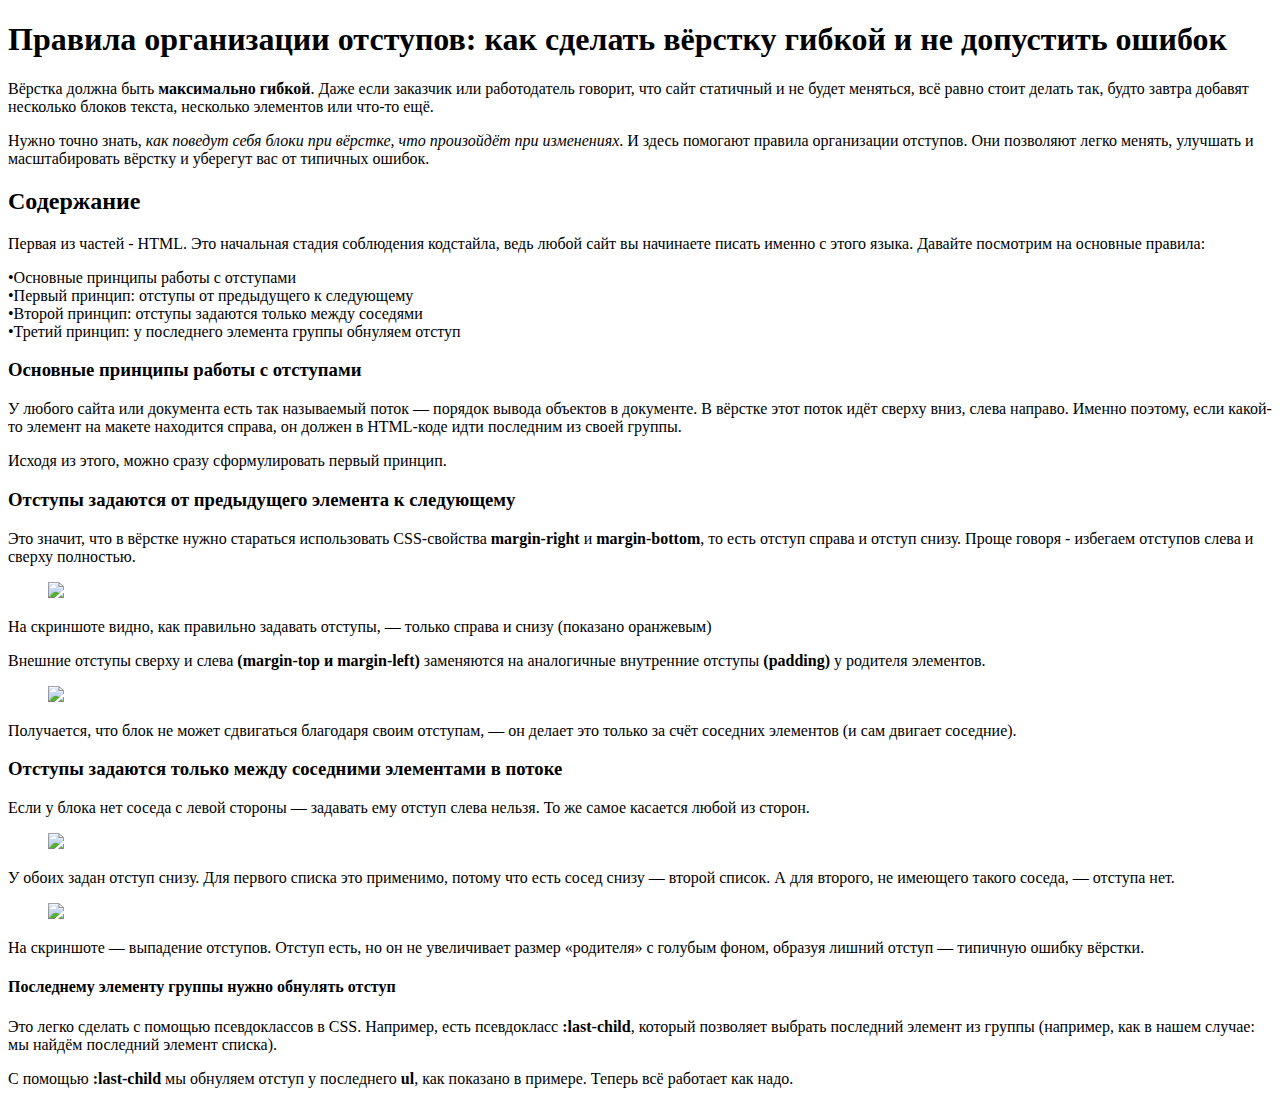
==== 2/index.html @ a23518f4 "#	new file:   2/index.html #	new file:   3/editorconfig #	new file:   3/img/1.jpg #	new file:   3/im" ====
<!DOCTYPE html>
<html lang="en">
<head>
    <meta charset="UTF-8">
    <meta http-equiv="X-UA-Compatible" content="IE=edge">
    <meta name="viewport" content="width=device-width, initial-scale=1.0">
    <title>Document</title>
</head>
<body>
    <h1>Правила организации отступов: как сделать вёрстку гибкой и не допустить ошибок</h1>
    <p>Вёрстка должна быть <B>максимально гибкой</B>. Даже если заказчик или работодатель
     говорит, что сайт статичный и не будет меняться, всё равно стоит делать так, будто
     завтра добавят несколько блоков текста, несколько элементов или что-то ещё.</p>
     <p>Нужно точно знать, <I>как поведут себя блоки при вёрстке, что произойдёт при
        изменениях</I>. И здесь помогают правила организации отступов. Они позволяют легко
        менять, улучшать и масштабировать вёрстку и уберегут вас от типичных ошибок.</p>
    <h2>Содержание</h2>
    <p>Первая из частей - HTML. Это начальная стадия соблюдения кодстайла, ведь любой
    сайт вы начинаете писать именно с этого языка. Давайте посмотрим на основные
    правила:</p> 
    <p align="justify">&bull;Основные принципы работы с отступами<br>
        &bull;Первый принцип: отступы от предыдущего к следующему<br>
        &bull;Второй принцип: отступы задаются только между соседями<br>
        &bull;Третий принцип: у последнего элемента группы обнуляем отступ<br>
    </p>
    <h3>Основные принципы работы с отступами</h3>
    <P>У любого сайта или документа есть так называемый поток — порядок вывода объектов
    в документе. В вёрстке этот поток идёт сверху вниз, слева направо. Именно поэтому,
    если какой-то элемент на макете находится справа, он должен в HTML-коде идти
    последним из своей группы.</P>
    <p>Исходя из этого, можно сразу сформулировать первый принцип.</p>
    <h3>Отступы задаются от предыдущего элемента к следующему</h3>
    <p>Это значит, что в вёрстке нужно стараться использовать CSS-свойства <B>margin-right</B> и
    <B>margin-bottom</B>, то есть отступ справа и отступ снизу. Проще говоря - избегаем
    отступов слева и сверху полностью.</p>
    <figure><img width="500" src="C:\Users\админ\Documents\gitw\v1\2\img\1.jpg"></figure>
    <p>На скриншоте видно, как правильно задавать отступы, — только справа и снизу 
    (показано оранжевым)</p>
    <p>Внешние отступы сверху и слева <B>(margin-top и margin-left)</B> заменяются на
    аналогичные внутренние отступы <B>(padding)</B> у родителя элементов.</p>
    <figure><img width="500" src="C:\Users\админ\Documents\gitw\v1\2\img\2.jpg"></figure>
    <p>Получается, что блок не может сдвигаться благодаря своим отступам, — он делает это
    только за счёт соседних элементов (и сам двигает соседние).</p>
    <h3>Отступы задаются только между соседними элементами в потоке</h3>
    <p>Если у блока нет соседа с левой стороны — задавать ему отступ слева нельзя. То же
    самое касается любой из сторон.</p>
    <figure><img width="500" src="C:\Users\админ\Documents\gitw\v1\2\img\3.jpg"></figure>
    <p>У обоих задан отступ снизу. Для первого списка это применимо, потому что есть сосед
    снизу — второй список. А для второго, не имеющего такого соседа, — отступа нет.</p>
    <figure><img width="500" src="C:\Users\админ\Documents\gitw\v1\2\img\4.jpg"></figure>
    <p>На скриншоте — выпадение отступов. Отступ есть, но он не увеличивает размер
    «родителя» с голубым фоном, образуя лишний отступ — типичную ошибку вёрстки.</p>
    <h4>Последнему элементу группы нужно обнулять отступ</h4>
    <p>Это легко сделать с помощью псевдоклассов в CSS. Например, есть псевдокласс
    <B>:last-child</B>, который позволяет выбрать последний элемент из группы (например, как в
    нашем случае: мы найдём последний элемент списка).</p>
    <p>С помощью <B>:last-child</B> мы обнуляем отступ у последнего <B>ul</B>, как показано в примере.
    Теперь всё работает как надо.</p>
</body>
</html>
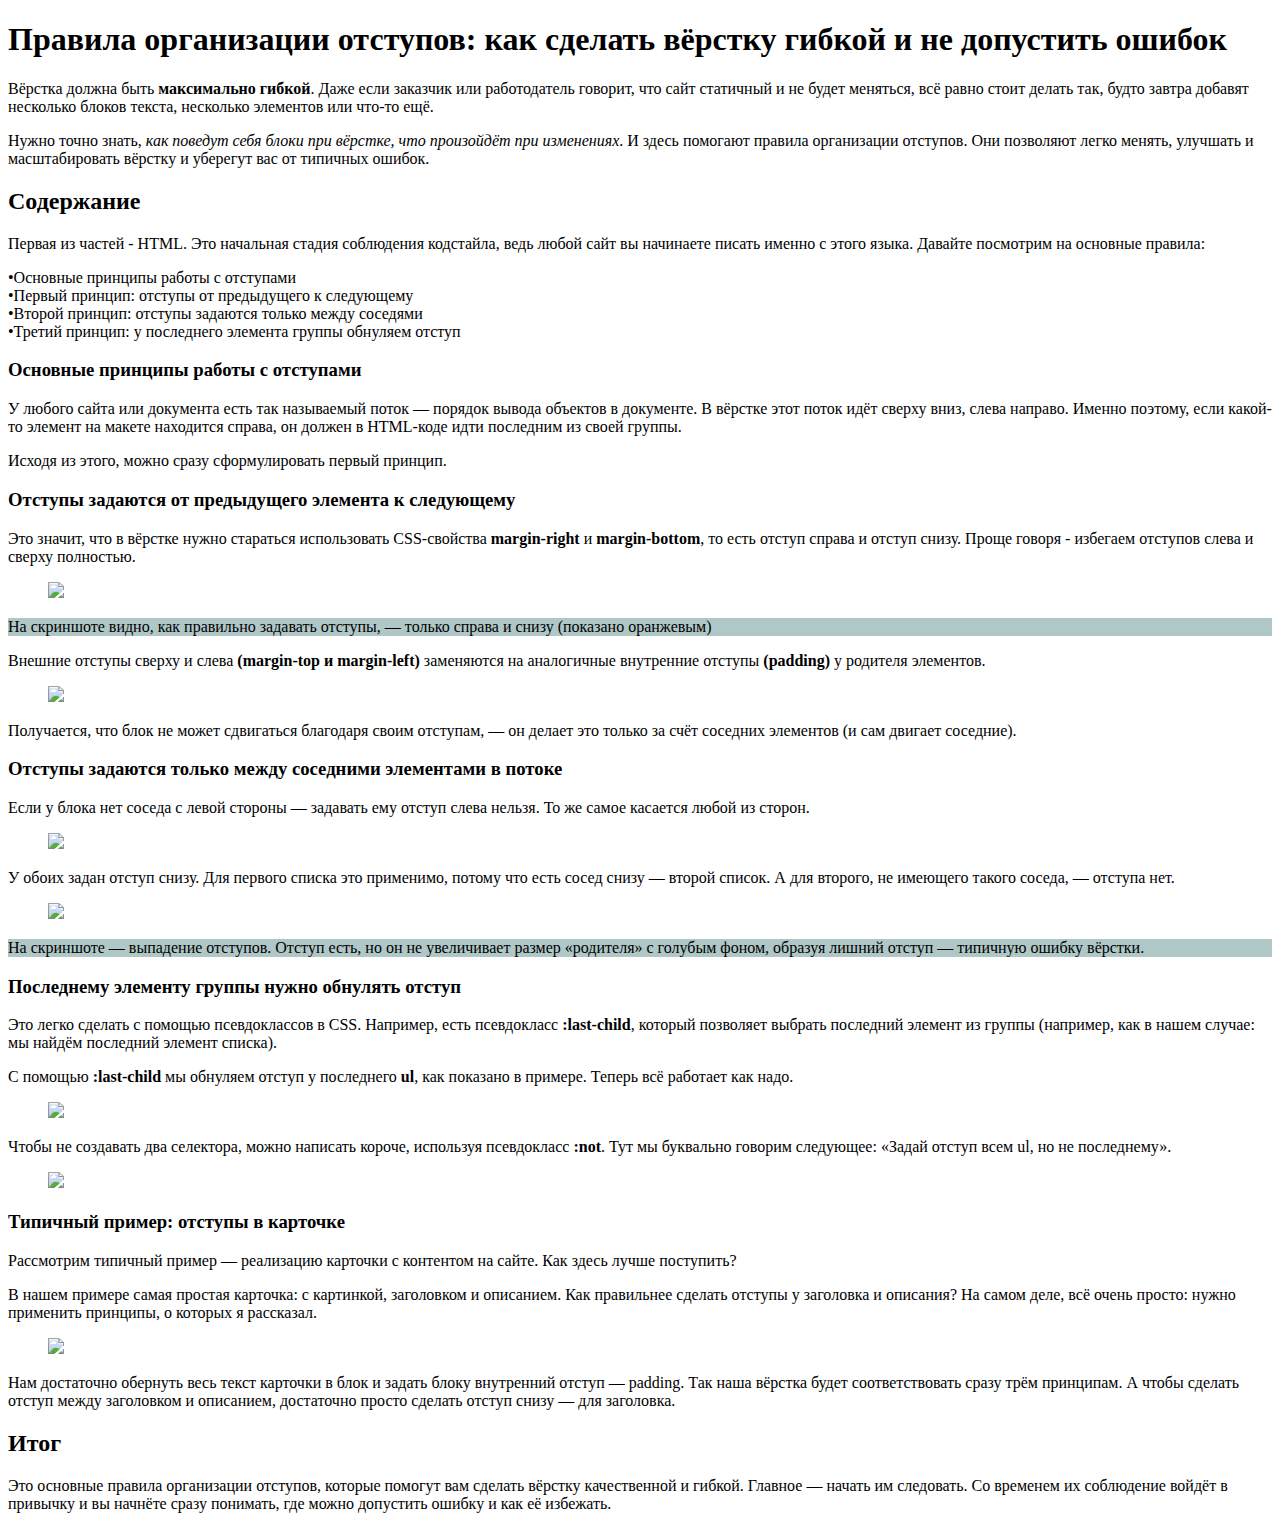
==== commit 429415b7: "" ====
--- a/2/index.html
+++ b/2/index.html
@@ -5,6 +5,7 @@
     <meta http-equiv="X-UA-Compatible" content="IE=edge">
     <meta name="viewport" content="width=device-width, initial-scale=1.0">
     <title>Document</title>
+    <link rel="stylesheet" href="Style.css">
 </head>
 <body>
     <h1>Правила организации отступов: как сделать вёрстку гибкой и не допустить ошибок</h1>
@@ -34,7 +35,7 @@
     <B>margin-bottom</B>, то есть отступ справа и отступ снизу. Проще говоря - избегаем
     отступов слева и сверху полностью.</p>
     <figure><img width="500" src="C:\Users\админ\Documents\gitw\v1\2\img\1.jpg"></figure>
-    <p>На скриншоте видно, как правильно задавать отступы, — только справа и снизу 
+    <p class="coloris">На скриншоте видно, как правильно задавать отступы, — только справа и снизу 
     (показано оранжевым)</p>
     <p>Внешние отступы сверху и слева <B>(margin-top и margin-left)</B> заменяются на
     аналогичные внутренние отступы <B>(padding)</B> у родителя элементов.</p>
@@ -48,13 +49,33 @@
     <p>У обоих задан отступ снизу. Для первого списка это применимо, потому что есть сосед
     снизу — второй список. А для второго, не имеющего такого соседа, — отступа нет.</p>
     <figure><img width="500" src="C:\Users\админ\Documents\gitw\v1\2\img\4.jpg"></figure>
-    <p>На скриншоте — выпадение отступов. Отступ есть, но он не увеличивает размер
+    <p class="coloris">На скриншоте — выпадение отступов. Отступ есть, но он не увеличивает размер
     «родителя» с голубым фоном, образуя лишний отступ — типичную ошибку вёрстки.</p>
-    <h4>Последнему элементу группы нужно обнулять отступ</h4>
+    <h3>Последнему элементу группы нужно обнулять отступ</h3>
     <p>Это легко сделать с помощью псевдоклассов в CSS. Например, есть псевдокласс
     <B>:last-child</B>, который позволяет выбрать последний элемент из группы (например, как в
     нашем случае: мы найдём последний элемент списка).</p>
     <p>С помощью <B>:last-child</B> мы обнуляем отступ у последнего <B>ul</B>, как показано в примере.
     Теперь всё работает как надо.</p>
+    <figure><img width="500" src="C:\Users\админ\Documents\gitw\v1\2\img\5.jpg"></figure>
+    <p>Чтобы не создавать два селектора, можно написать короче, используя псевдокласс
+    <B>:not</B>. Тут мы буквально говорим следующее: «Задай отступ всем ul, но не последнему».</p>
+    <figure><img width="500" src="C:\Users\админ\Documents\gitw\v1\2\img\6.jpg"></figure>
+    <h3>Типичный пример: отступы в карточке</h3>
+    <p>Рассмотрим типичный пример — реализацию карточки с контентом на сайте. Как здесь
+    лучше поступить?</p>
+    <P>В нашем примере самая простая карточка: с картинкой, заголовком и описанием.
+    Как правильнее сделать отступы у заголовка и описания? На самом деле, всё очень
+    просто: нужно применить принципы, о которых я рассказал.</P>
+    <figure><img width="500" src="C:\Users\админ\Documents\gitw\v1\2\img\7.jpg"></figure>
+    <p>Нам достаточно обернуть весь текст карточки в блок и задать блоку внутренний отступ
+    — padding. Так наша вёрстка будет соответствовать сразу трём принципам. А чтобы
+    сделать отступ между заголовком и описанием, достаточно просто сделать отступ
+    снизу — для заголовка.</p>
+    <h2>Итог</h2>
+    <p>Это основные правила организации отступов, которые помогут вам сделать вёрстку
+    качественной и гибкой. Главное — начать им следовать. Со временем их соблюдение
+    войдёт в привычку и вы начнёте сразу понимать, где можно допустить ошибку и как её
+    избежать.</p>
 </body>
 </html>--- a/2/Style.css
+++ b/2/Style.css
@@ -0,0 +1,2 @@
+.coloris{
+    background-color: rgb(175, 199, 199);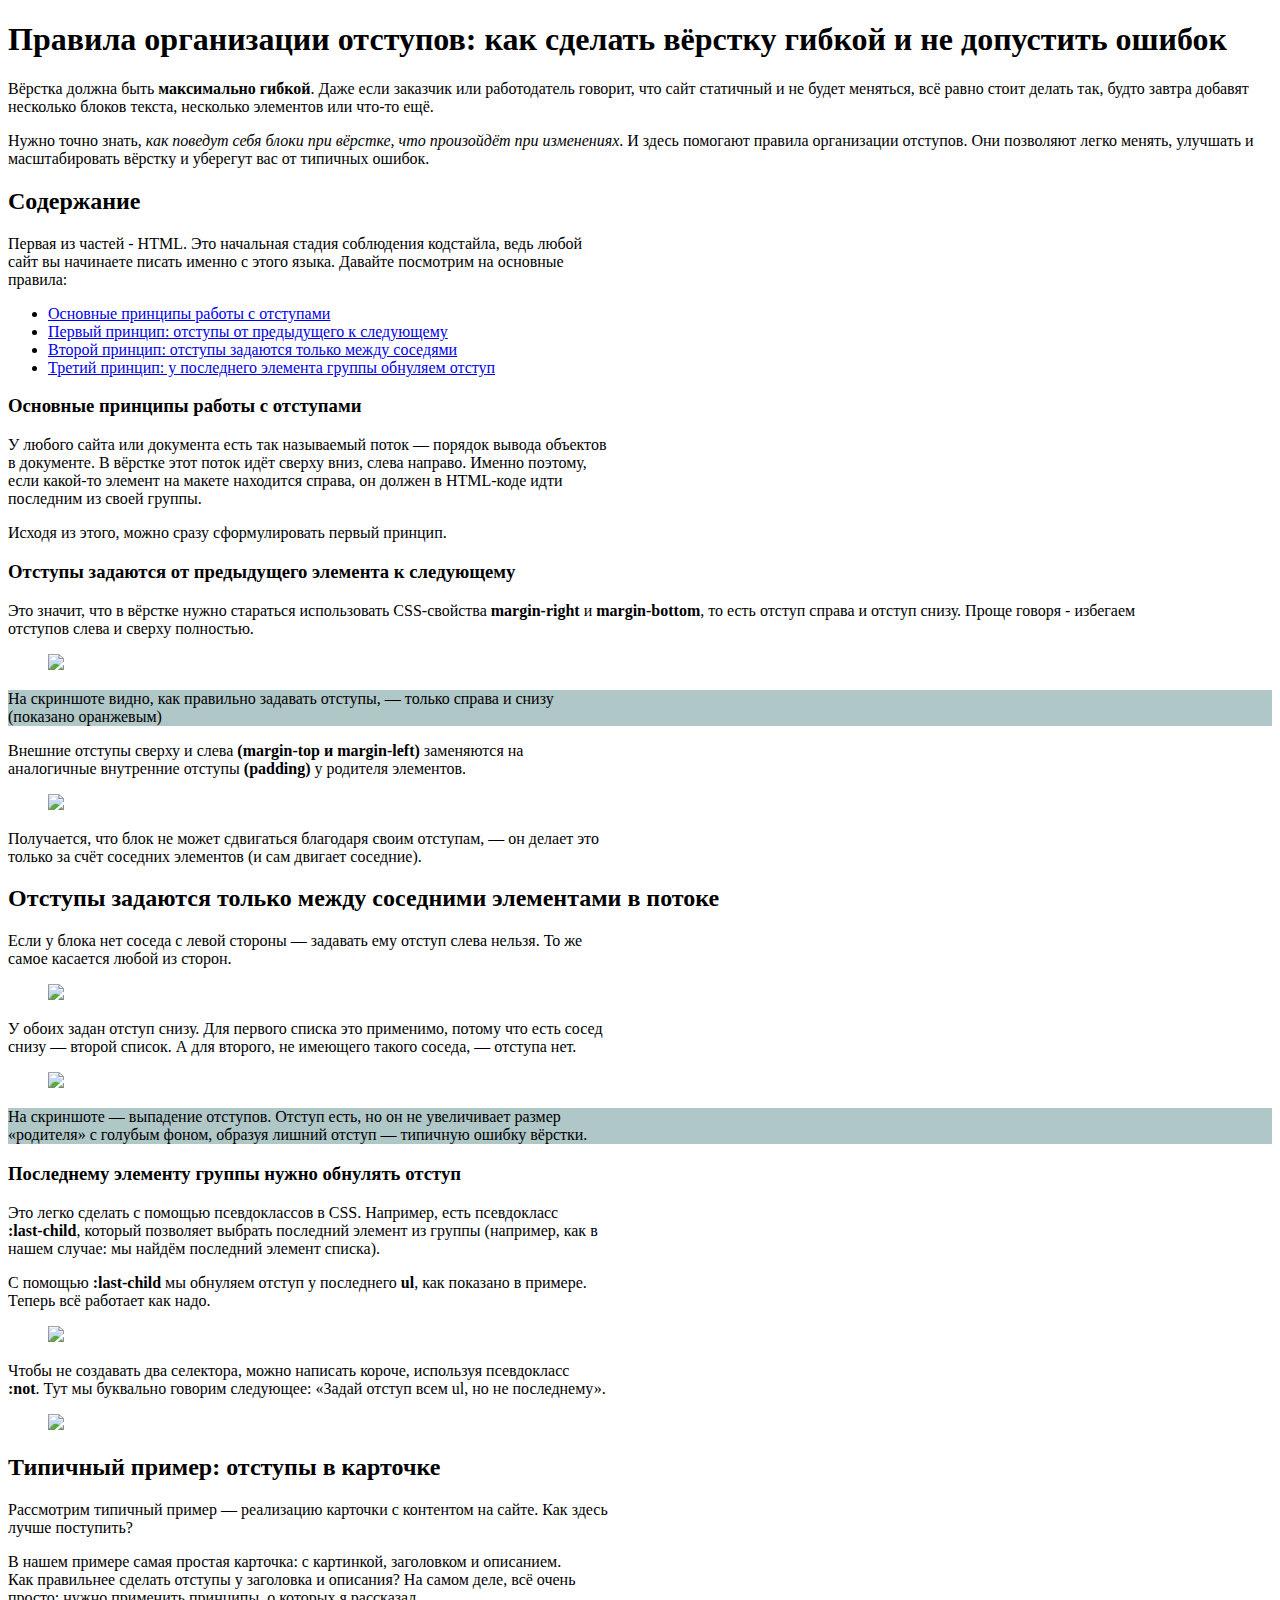
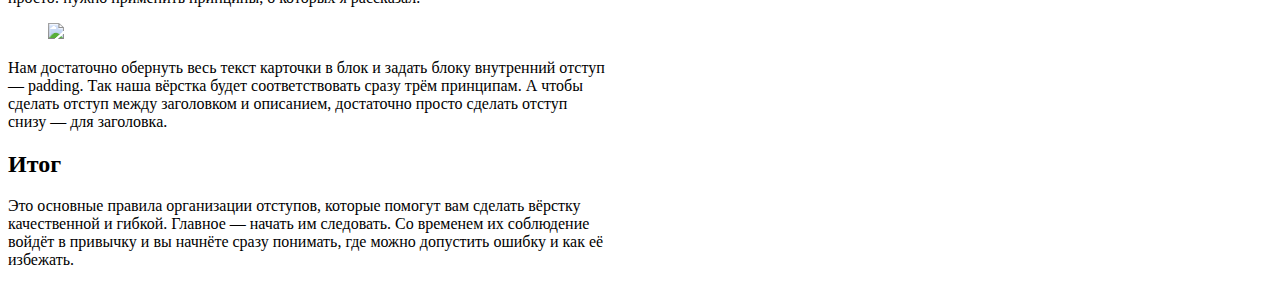
==== commit de5b9f87: "modified:   2/index.html" ====
--- a/2/index.html
+++ b/2/index.html
@@ -1,5 +1,6 @@
 <!DOCTYPE html>
 <html lang="en">
+
 <head>
     <meta charset="UTF-8">
     <meta http-equiv="X-UA-Compatible" content="IE=edge">
@@ -7,75 +8,91 @@
     <title>Document</title>
     <link rel="stylesheet" href="Style.css">
 </head>
+
 <body>
     <h1>Правила организации отступов: как сделать вёрстку гибкой и не допустить ошибок</h1>
     <p>Вёрстка должна быть <B>максимально гибкой</B>. Даже если заказчик или работодатель
-     говорит, что сайт статичный и не будет меняться, всё равно стоит делать так, будто
-     завтра добавят несколько блоков текста, несколько элементов или что-то ещё.</p>
-     <p>Нужно точно знать, <I>как поведут себя блоки при вёрстке, что произойдёт при
-        изменениях</I>. И здесь помогают правила организации отступов. Они позволяют легко
+        говорит, что сайт статичный и не будет меняться, всё равно стоит делать так, будто
+        завтра добавят несколько блоков текста, несколько элементов или что-то ещё.</p>
+    <p>Нужно точно знать, <I>как поведут себя блоки при вёрстке, что произойдёт при
+            изменениях</I>. И здесь помогают правила организации отступов. Они позволяют легко
         менять, улучшать и масштабировать вёрстку и уберегут вас от типичных ошибок.</p>
     <h2>Содержание</h2>
-    <p>Первая из частей - HTML. Это начальная стадия соблюдения кодстайла, ведь любой
-    сайт вы начинаете писать именно с этого языка. Давайте посмотрим на основные
-    правила:</p> 
-    <p align="justify">&bull;Основные принципы работы с отступами<br>
-        &bull;Первый принцип: отступы от предыдущего к следующему<br>
-        &bull;Второй принцип: отступы задаются только между соседями<br>
-        &bull;Третий принцип: у последнего элемента группы обнуляем отступ<br>
-    </p>
-    <h3>Основные принципы работы с отступами</h3>
-    <P>У любого сайта или документа есть так называемый поток — порядок вывода объектов
-    в документе. В вёрстке этот поток идёт сверху вниз, слева направо. Именно поэтому,
-    если какой-то элемент на макете находится справа, он должен в HTML-коде идти
-    последним из своей группы.</P>
-    <p>Исходя из этого, можно сразу сформулировать первый принцип.</p>
+    <p>Первая из частей - HTML. Это начальная стадия соблюдения кодстайла, ведь любой<br>
+        сайт вы начинаете писать именно с этого языка. Давайте посмотрим на основные<br>
+        правила:</p>
+    <ul class="ul">
+        <li class="li"><a href="#1">Основные принципы работы с отступами</a></li>
+        <li class="li"><a href="#2">Первый принцип: отступы от предыдущего к следующему</a></li>
+        <li class="li"><a href="#3">Второй принцип: отступы задаются только между соседями</a></li>
+        <li class="li"><a href="#4">Третий принцип: у последнего элемента группы обнуляем отступ</a></li>
+    </ul>
+    </div>
+    <div id="1">
+        <h3>Основные принципы работы с отступами</h3>
+        <P>У любого сайта или документа есть так называемый поток — порядок вывода объектов<br>
+            в документе. В вёрстке этот поток идёт сверху вниз, слева направо. Именно поэтому,<br>
+            если какой-то элемент на макете находится справа, он должен в HTML-коде идти<br>
+            последним из своей группы.</P>
+        <p>Исходя из этого, можно сразу сформулировать первый принцип.</p>
+    </div>
+    <div id="2"></div>
     <h3>Отступы задаются от предыдущего элемента к следующему</h3>
     <p>Это значит, что в вёрстке нужно стараться использовать CSS-свойства <B>margin-right</B> и
-    <B>margin-bottom</B>, то есть отступ справа и отступ снизу. Проще говоря - избегаем
-    отступов слева и сверху полностью.</p>
+        <B>margin-bottom</B>, то есть отступ справа и отступ снизу. Проще говоря - избегаем<br>
+        отступов слева и сверху полностью.
+    </p>
     <figure><img width="500" src="C:\Users\админ\Documents\gitw\v1\2\img\1.jpg"></figure>
-    <p class="coloris">На скриншоте видно, как правильно задавать отступы, — только справа и снизу 
-    (показано оранжевым)</p>
-    <p>Внешние отступы сверху и слева <B>(margin-top и margin-left)</B> заменяются на
-    аналогичные внутренние отступы <B>(padding)</B> у родителя элементов.</p>
+    <p class="coloris">На скриншоте видно, как правильно задавать отступы, — только справа и снизу<br>
+        (показано оранжевым)</p>
+    <p>Внешние отступы сверху и слева <B>(margin-top и margin-left)</B> заменяются на<br>
+        аналогичные внутренние отступы <B>(padding)</B> у родителя элементов.</p>
     <figure><img width="500" src="C:\Users\админ\Documents\gitw\v1\2\img\2.jpg"></figure>
-    <p>Получается, что блок не может сдвигаться благодаря своим отступам, — он делает это
-    только за счёт соседних элементов (и сам двигает соседние).</p>
-    <h3>Отступы задаются только между соседними элементами в потоке</h3>
-    <p>Если у блока нет соседа с левой стороны — задавать ему отступ слева нельзя. То же
-    самое касается любой из сторон.</p>
-    <figure><img width="500" src="C:\Users\админ\Documents\gitw\v1\2\img\3.jpg"></figure>
-    <p>У обоих задан отступ снизу. Для первого списка это применимо, потому что есть сосед
-    снизу — второй список. А для второго, не имеющего такого соседа, — отступа нет.</p>
-    <figure><img width="500" src="C:\Users\админ\Documents\gitw\v1\2\img\4.jpg"></figure>
-    <p class="coloris">На скриншоте — выпадение отступов. Отступ есть, но он не увеличивает размер
-    «родителя» с голубым фоном, образуя лишний отступ — типичную ошибку вёрстки.</p>
-    <h3>Последнему элементу группы нужно обнулять отступ</h3>
-    <p>Это легко сделать с помощью псевдоклассов в CSS. Например, есть псевдокласс
-    <B>:last-child</B>, который позволяет выбрать последний элемент из группы (например, как в
-    нашем случае: мы найдём последний элемент списка).</p>
-    <p>С помощью <B>:last-child</B> мы обнуляем отступ у последнего <B>ul</B>, как показано в примере.
-    Теперь всё работает как надо.</p>
-    <figure><img width="500" src="C:\Users\админ\Documents\gitw\v1\2\img\5.jpg"></figure>
-    <p>Чтобы не создавать два селектора, можно написать короче, используя псевдокласс
-    <B>:not</B>. Тут мы буквально говорим следующее: «Задай отступ всем ul, но не последнему».</p>
-    <figure><img width="500" src="C:\Users\админ\Documents\gitw\v1\2\img\6.jpg"></figure>
-    <h3>Типичный пример: отступы в карточке</h3>
-    <p>Рассмотрим типичный пример — реализацию карточки с контентом на сайте. Как здесь
-    лучше поступить?</p>
-    <P>В нашем примере самая простая карточка: с картинкой, заголовком и описанием.
-    Как правильнее сделать отступы у заголовка и описания? На самом деле, всё очень
-    просто: нужно применить принципы, о которых я рассказал.</P>
+    <p>Получается, что блок не может сдвигаться благодаря своим отступам, — он делает это<br>
+        только за счёт соседних элементов (и сам двигает соседние).</p>
+    </div>
+    <div id="3">
+        <h2>Отступы задаются только между соседними элементами в потоке</h2>
+        <p>Если у блока нет соседа с левой стороны — задавать ему отступ слева нельзя. То же<br>
+            самое касается любой из сторон.</p>
+        <figure><img width="500" src="C:\Users\админ\Documents\gitw\v1\2\img\3.jpg"></figure>
+        <p>У обоих задан отступ снизу. Для первого списка это применимо, потому что есть сосед<br>
+            снизу — второй список. А для второго, не имеющего такого соседа, — отступа нет.</p>
+        <figure><img width="500" src="C:\Users\админ\Documents\gitw\v1\2\img\4.jpg"></figure>
+        <p class="coloris">На скриншоте — выпадение отступов. Отступ есть, но он не увеличивает размер<br>
+            «родителя» с голубым фоном, образуя лишний отступ — типичную ошибку вёрстки.</p>
+    </div>
+    <div id="4">
+        <h3>Последнему элементу группы нужно обнулять отступ</h3>
+        <p>Это легко сделать с помощью псевдоклассов в CSS. Например, есть псевдокласс<br>
+            <B>:last-child</B>, который позволяет выбрать последний элемент из группы (например, как в<br>
+            нашем случае: мы найдём последний элемент списка).
+        </p>
+        <p>С помощью <B>:last-child</B> мы обнуляем отступ у последнего <B>ul</B>, как показано в примере.<br>
+            Теперь всё работает как надо.</p>
+        <figure><img width="500" src="C:\Users\админ\Documents\gitw\v1\2\img\5.jpg"></figure>
+        <p>Чтобы не создавать два селектора, можно написать короче, используя псевдокласс<br>
+            <B>:not</B>. Тут мы буквально говорим следующее: «Задай отступ всем ul, но не последнему».
+        </p>
+        <figure><img width="500" src="C:\Users\админ\Documents\gitw\v1\2\img\6.jpg"></figure>
+    </div>
+    <h2>Типичный пример: отступы в карточке</h2>
+    <p>Рассмотрим типичный пример — реализацию карточки с контентом на сайте. Как здесь<br>
+        лучше поступить?</p>
+    <P>В нашем примере самая простая карточка: с картинкой, заголовком и описанием.<br>
+        Как правильнее сделать отступы у заголовка и описания? На самом деле, всё очень<br>
+        просто: нужно применить принципы, о которых я рассказал.</P>
     <figure><img width="500" src="C:\Users\админ\Documents\gitw\v1\2\img\7.jpg"></figure>
-    <p>Нам достаточно обернуть весь текст карточки в блок и задать блоку внутренний отступ
-    — padding. Так наша вёрстка будет соответствовать сразу трём принципам. А чтобы
-    сделать отступ между заголовком и описанием, достаточно просто сделать отступ
-    снизу — для заголовка.</p>
+    <p>Нам достаточно обернуть весь текст карточки в блок и задать блоку внутренний отступ<br>
+        — padding. Так наша вёрстка будет соответствовать сразу трём принципам. А чтобы<br>
+        сделать отступ между заголовком и описанием, достаточно просто сделать отступ<br>
+        снизу — для заголовка.</p>
     <h2>Итог</h2>
-    <p>Это основные правила организации отступов, которые помогут вам сделать вёрстку
-    качественной и гибкой. Главное — начать им следовать. Со временем их соблюдение
-    войдёт в привычку и вы начнёте сразу понимать, где можно допустить ошибку и как её
-    избежать.</p>
+    <p>Это основные правила организации отступов, которые помогут вам сделать вёрстку<br>
+        качественной и гибкой. Главное — начать им следовать. Со временем их соблюдение<br>
+        войдёт в привычку и вы начнёте сразу понимать, где можно допустить ошибку и как её<br>
+        избежать.</p>
+    </div>
 </body>
+
 </html>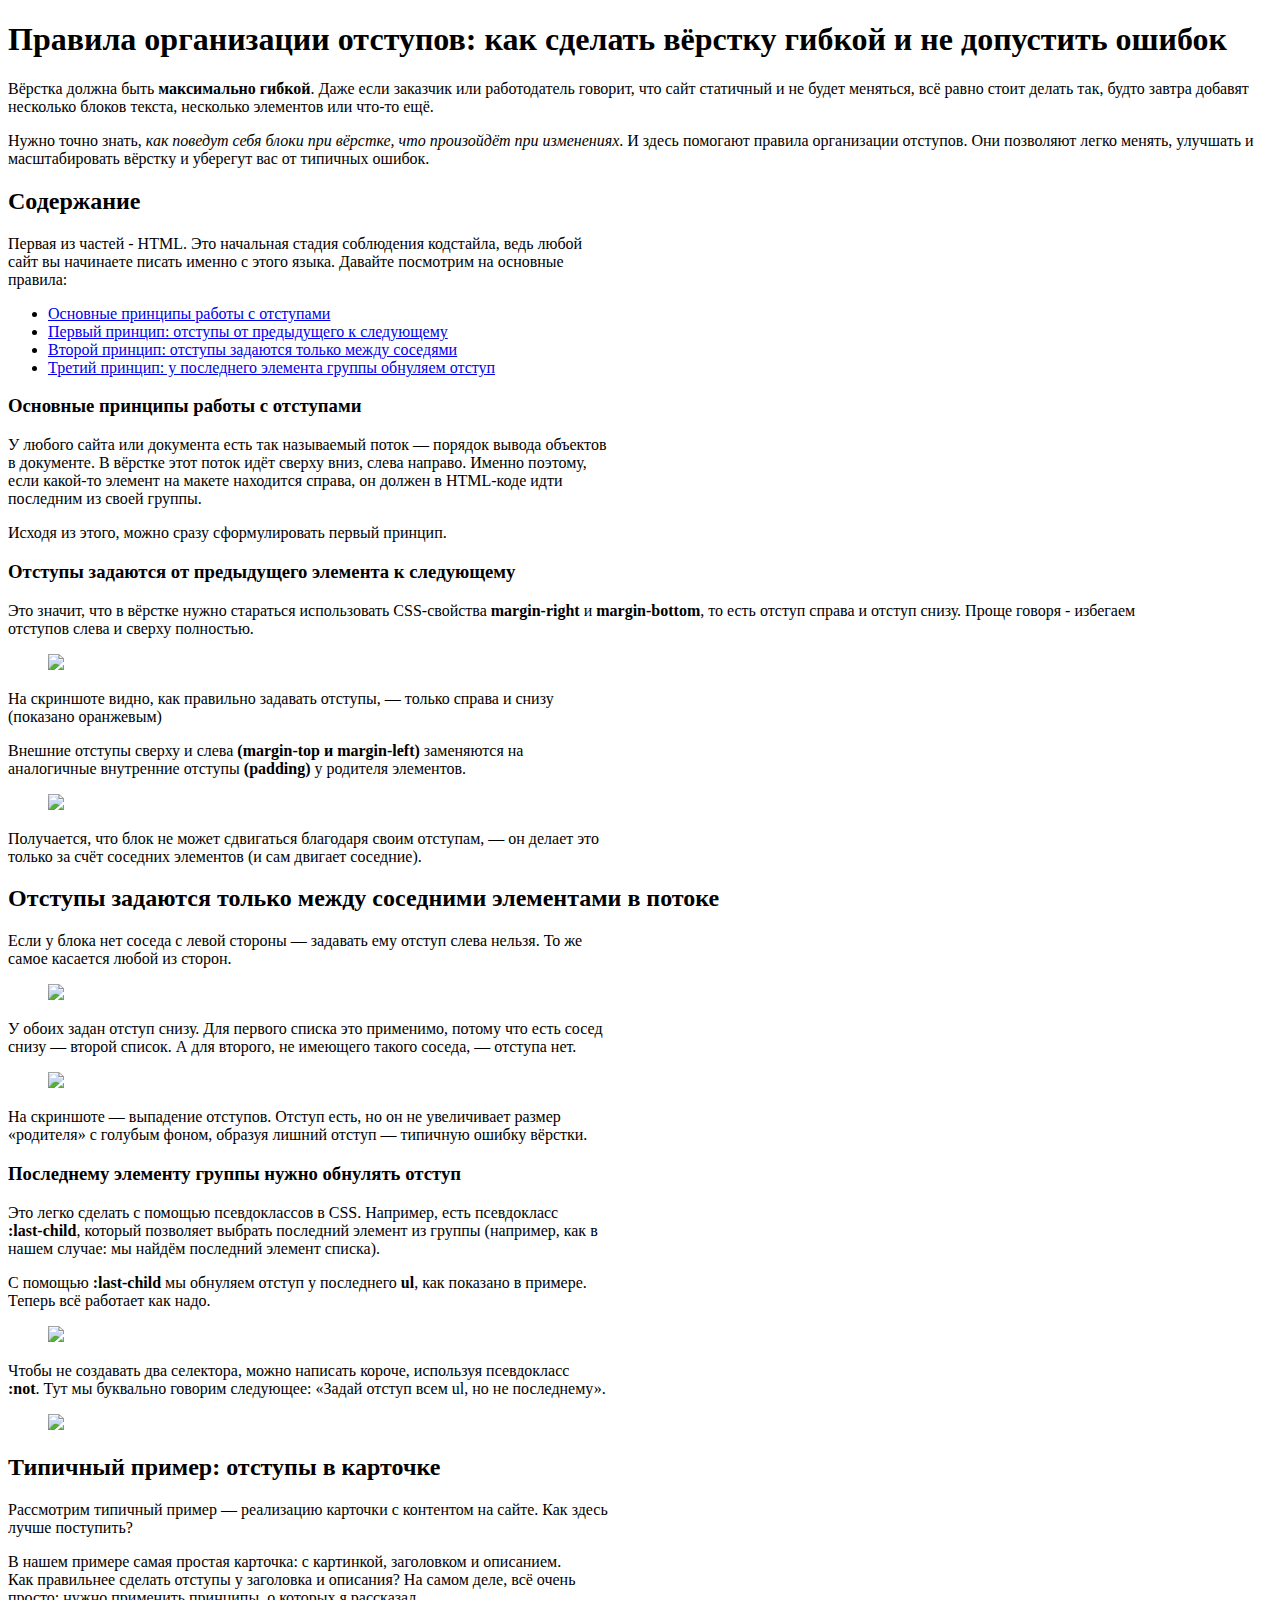
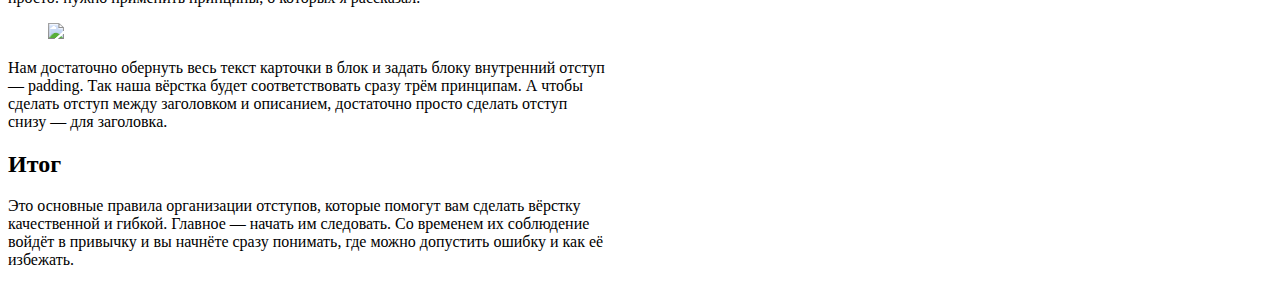
==== commit 940b54ad: "deleted:    2/Style.css modified:   2/index.html" ====
--- a/2/index.html
+++ b/2/index.html
@@ -6,7 +6,6 @@
     <meta http-equiv="X-UA-Compatible" content="IE=edge">
     <meta name="viewport" content="width=device-width, initial-scale=1.0">
     <title>Document</title>
-    <link rel="stylesheet" href="Style.css">
 </head>
 
 <body>
@@ -43,7 +42,7 @@
         отступов слева и сверху полностью.
     </p>
     <figure><img width="500" src="C:\Users\админ\Documents\gitw\v1\2\img\1.jpg"></figure>
-    <p class="coloris">На скриншоте видно, как правильно задавать отступы, — только справа и снизу<br>
+    <p>На скриншоте видно, как правильно задавать отступы, — только справа и снизу<br>
         (показано оранжевым)</p>
     <p>Внешние отступы сверху и слева <B>(margin-top и margin-left)</B> заменяются на<br>
         аналогичные внутренние отступы <B>(padding)</B> у родителя элементов.</p>
@@ -59,7 +58,7 @@
         <p>У обоих задан отступ снизу. Для первого списка это применимо, потому что есть сосед<br>
             снизу — второй список. А для второго, не имеющего такого соседа, — отступа нет.</p>
         <figure><img width="500" src="C:\Users\админ\Documents\gitw\v1\2\img\4.jpg"></figure>
-        <p class="coloris">На скриншоте — выпадение отступов. Отступ есть, но он не увеличивает размер<br>
+        <p>На скриншоте — выпадение отступов. Отступ есть, но он не увеличивает размер<br>
             «родителя» с голубым фоном, образуя лишний отступ — типичную ошибку вёрстки.</p>
     </div>
     <div id="4">
